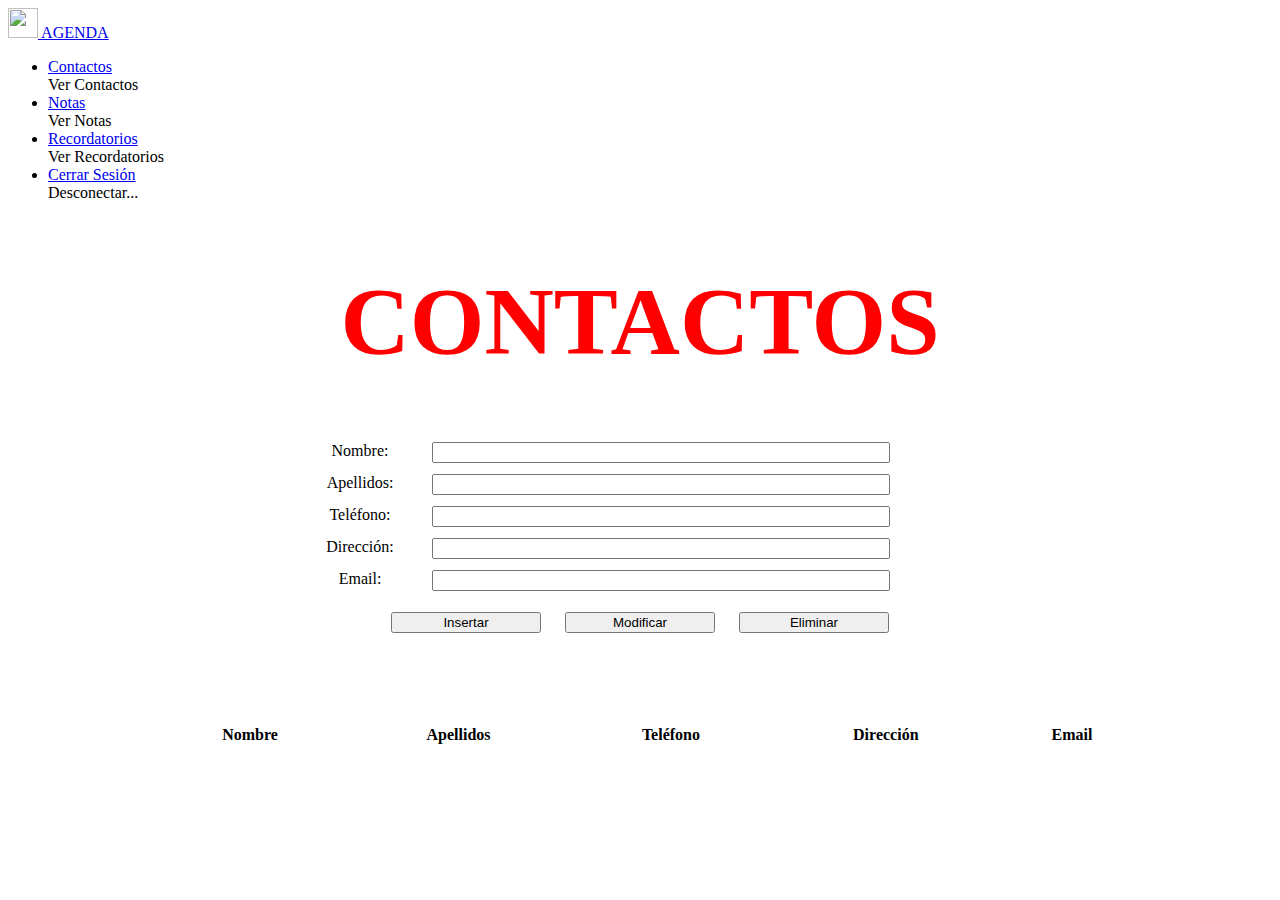
==== src/main/resources/templates/crudContactos.html @ 91c2ad7b "cambio a SpringBoot" ====
<!doctype html>

<html>
    <head>
        <title>Agenda</title>
        <meta charset="UTF-8">
        <meta name="viewport" content="width=device-width, initial-scale=1.0">
        <link rel="stylesheet" href="https://cdn.jsdelivr.net/npm/bootstrap@4.5.3/dist/css/bootstrap.min.css" integrity="sha384-TX8t27EcRE3e/ihU7zmQxVncDAy5uIKz4rEkgIXeMed4M0jlfIDPvg6uqKI2xXr2" crossorigin="anonymous">
        <link rel="stylesheet" href="css/cssAgenda.css">
        <link rel="stylesheet" href="../static/css/cssAgenda.css" type="text/css"/>
        <script src="https://ajax.googleapis.com/ajax/libs/jquery/3.5.1/jquery.min.js"></script>
        <script src="https://maxcdn.bootstrapcdn.com/bootstrap/3.4.1/js/bootstrap.min.js"></script>
    </head>
    <body>

        <script>
            function rellenar(name, id, ape, tel, dir, ema) {
                document.formulario.nombre.value = name;
                document.formulario.id.value = id;
                document.formulario.apellidos.value = ape;
                document.formulario.telefono.value = tel;
                document.formulario.direccion.value = dir;
                document.formulario.email.value = ema;
            }

            function validacion(opcion) {
                if (document.formulario.id.value > 0) {
                    boton(opcion);
                    document.formulario.submit();
                } else
                    alert('Debe seleccionar un contacto de la tabla');
            }
            function boton(valor){
                document.formulario.botoncillo.value=valor;
            }
        </script>



        <nav class="navbar navbar-expand-lg navbar-dark bg-dark">
            <a class="navbar-brand" href="#">
                <img src="img/agendaPortada.jpg" width="30" height="30" alt="" loading="lazy">
                AGENDA
            </a>

            <div class="navbar-nav ml-auto" id="navbarSupportedContent">
                <ul class="navbar-nav ml-auto">

                    <li class="nav-item dropdown">
                        <a class="nav-link dropdown-toggle" href="#" id="navbarDropdown" role="button" data-toggle="dropdown" aria-haspopup="true" aria-expanded="false">
                            Contactos
                        </a>
                        <div class="dropdown-menu" aria-labelledby="navbarDropdown">
                            <a class="dropdown-item" th:href="@{/Contactos}">Ver Contactos</a>
                        </div>
                    </li>
                    <li class="nav-item dropdown">
                        <a class="nav-link dropdown-toggle" href="#" id="navbarDropdownMenuLink" role="button" data-toggle="dropdown" aria-haspopup="true" aria-expanded="false">
                            Notas
                        </a>
                        <div class="dropdown-menu" aria-labelledby="navbarDropdownMenuLink">
                            <a class="dropdown-item" th:href="@{/Notas}">Ver Notas</a>
                        </div>
                    </li>
                    <li class="nav-item dropdown">
                        <a class="nav-link dropdown-toggle" href="#" id="navbarDropdownMenuLink" role="button" data-toggle="dropdown" aria-haspopup="true" aria-expanded="false">
                            Recordatorios
                        </a>
                        <div class="dropdown-menu" aria-labelledby="navbarDropdownMenuLink">
                            <a class="dropdown-item" th:href="@{/Recordatorios}">Ver Recordatorios</a>
                        </div>
                    </li>
                    <li class="nav-item dropdown">
                        <a class="nav-link dropdown-toggle" href="#" id="navbarDropdownMenuLink" role="button" data-toggle="dropdown" aria-haspopup="true" aria-expanded="false">
                            Cerrar Sesión
                        </a>
                        <div class="dropdown-menu" aria-labelledby="navbarDropdownMenuLink">
                            <a class="dropdown-item" th:href="@{/}">Desconectar...</a>
                        </div>
                    </li>

                </ul>
            </div>
        </nav>
        <h1>CONTACTOS</h1>

        <form id="formulario" name="formulario" method="post" th:action="@{/Contactos/Acciones}" th:object="${contacto}">
            <input type="hidden" class="form-control" id="user"  th:field="*{user}" th:value="${usuario}">
            <input type="hidden" class="form-control" id="id" th:field="*{id}">
            <input type="hidden" class="form-control" name="botoncillo" value="">
            <div class="form-group">
                <label for="nombre">Nombre:</label>
                <input type="text" class="form-control" id="nombre" aria-describedby="emailHelp" th:field="*{nombre}">
            </div>
            <div class="form-group">
                <label for="apellidos">Apellidos:</label>
                <input type="text" class="form-control" id="apellidos" aria-describedby="emailHelp" th:field="*{apellidos}">
            </div>
            <div class="form-group">
                <label for="telefono">Teléfono:</label>
                <input type="tel" class="form-control" id="telefono" aria-describedby="emailHelp" th:field="*{telefono}" required minlength="9" maxlength="9">
            </div>
            <div class="form-group">
                <label for="direccion">Dirección:</label>
                <input type="text" class="form-control" id="direccion" aria-describedby="emailHelp" th:field="*{direccion}">
            </div>
            <div class="form-group">
                <label for="email">Email:</label>
                <input type="email" class="form-control" id="email" aria-describedby="emailHelp" th:field="*{email}">
            </div>
            
                <button type="submit" class="btn btn-primary" name="action" onclick="boton('create')">Insertar</button>
                <button type="button" class="btn btn-primary" name="action" onclick="validacion('modify')">Modificar</button>
                <button type="button" class="btn btn-primary" name="action" onclick="validacion('delete')">Eliminar</button>
            </form>

            <table data-toggle="table" data-click-to-select="true" data-pagination="true" data-search="true" class="table table-hover" id="tabla">
                <thead class="thead-dark">
                    <tr>
                        <th scope="col" style="visibility: hidden"></th>
                        <th scope="col" style="visibility: hidden"></th>
                        <th scope="col">Nombre</th>
                        <th scope="col">Apellidos</th>
                        <th scope="col">Teléfono</th>
                        <th scope="col">Dirección</th>
                        <th scope="col">Email</th>
                    </tr>
                </thead>
                <tbody>
                    <tr th:each="contacto : ${contactos}"  onclick="rellenar($(this).find('#nomb').html(), $(this).find('#ide').html(), $(this).find('#apel').html(), $(this).find('#tele').html(), $(this).find('#dire').html(), $(this).find('#emai').html())">
                        <td style="visibility: hidden" th:text="${contacto.id}" id="ide"></td>
                        <td style="visibility: hidden" th:text="${contacto.user}"></td>
                        <td th:text="${contacto.nombre}" id="nomb"></td>
                        <td th:text="${contacto.apellidos}" id="apel"></td>
                        <td th:text="${contacto.telefono}" id="tele"></td>
                        <td th:text="${contacto.direccion}"id="dire"></td>
                        <td th:text="${contacto.email}"id="emai"></td>
                    </tr>
                </tbody>
            </table>


            <!-- Optional JavaScript -->
            <!-- jQuery first, then Popper.js, then Bootstrap JS -->
            <script src="https://code.jquery.com/jquery-3.2.1.slim.min.js" integrity="sha384-KJ3o2DKtIkvYIK3UENzmM7KCkRr/rE9/Qpg6aAZGJwFDMVNA/GpGFF93hXpG5KkN" crossorigin="anonymous"></script>
            <script src="https://cdnjs.cloudflare.com/ajax/libs/popper.js/1.11.0/umd/popper.min.js" integrity="sha384-b/U6ypiBEHpOf/4+1nzFpr53nxSS+GLCkfwBdFNTxtclqqenISfwAzpKaMNFNmj4" crossorigin="anonymous"></script>
            <!-- Always remember to call the above files first before calling the bootstrap.min.js file -->
            <script src="https://maxcdn.bootstrapcdn.com/bootstrap/4.0.0-beta/js/bootstrap.min.js" integrity="sha384-h0AbiXch4ZDo7tp9hKZ4TsHbi047NrKGLO3SEJAg45jXxnGIfYzk4Si90RDIqNm1" crossorigin="anonymous"></script>

    </body>
</html>
---- src/main/resources/static/css/cssAgenda.css ----
body{
    background-image: url("/img/fondoPapel.jpg");
    background-repeat: no-repeat;
    background-size: cover;
    background-attachment: fixed;
    
}

.navbar{
    width: 100%;
}

#formulario{
    text-align: center;
    width: 640px;
    margin: 0 auto;
    margin-top: 4em;
}
h1{
    text-align: center;
    font-size: 6em;
    color: red;
    font-weight: bold;
}
button{
    width: 150px;
    text-align: center;
    margin: 10px;
}
#tabla{
    width: 80%;
    margin: 5em auto;
    text-align:  center;
}
label{
    width: 80px;
    float:left;
    margin-right: 2em;
}
.form-control{
    width: 450px;;
    float:left;
}
.form-group{
    padding-bottom: 2em;
}
#imagen{
    margin-bottom: 5em;
}
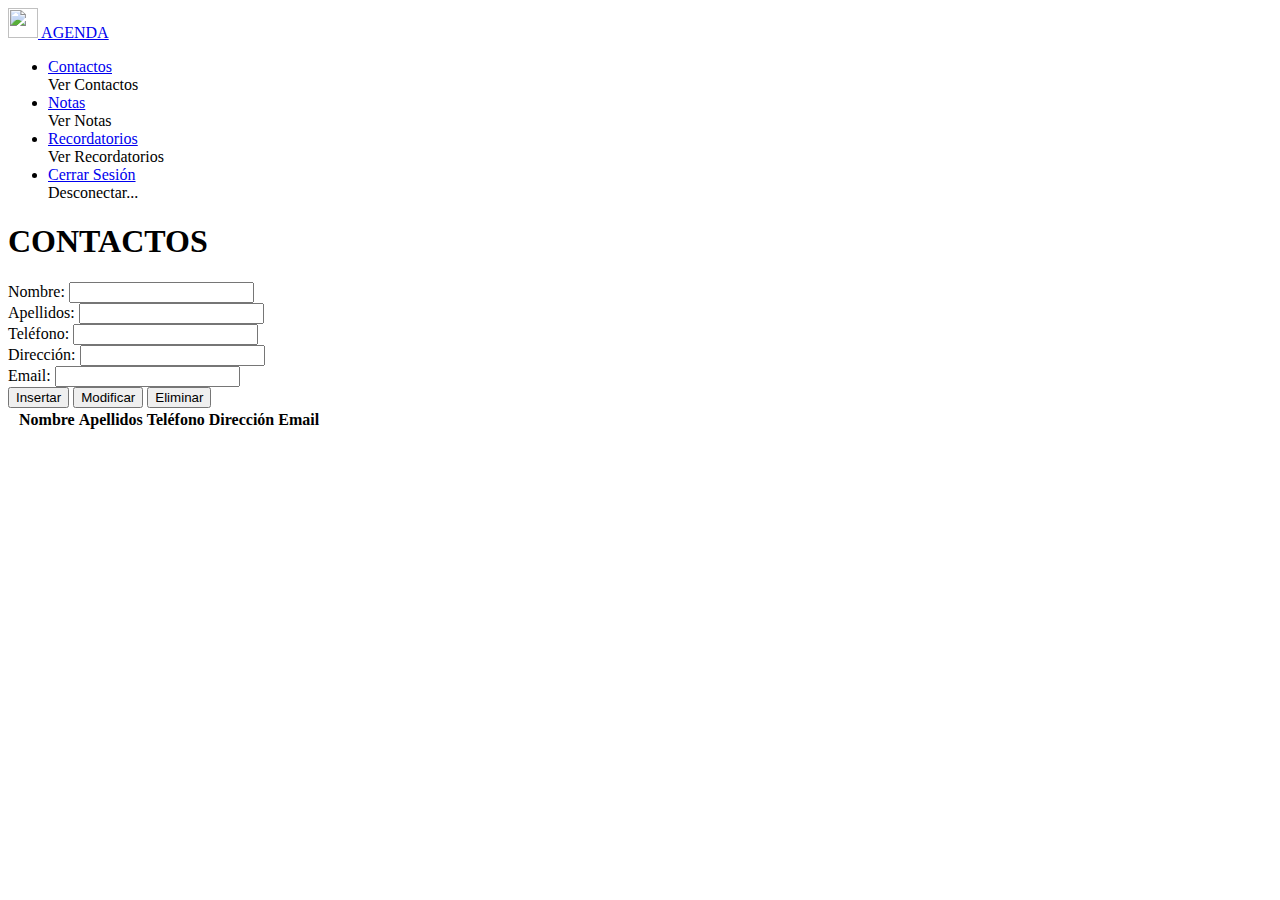
==== commit f35eb8c5: "Mejoras" ====
--- a/src/main/resources/templates/crudContactos.html
+++ b/src/main/resources/templates/crudContactos.html
@@ -4,148 +4,145 @@
     <head>
         <title>Agenda</title>
         <meta charset="UTF-8">
-        <meta name="viewport" content="width=device-width, initial-scale=1.0">
+        <meta name="viewport" content="width=device-width, initial-scale=1">
         <link rel="stylesheet" href="https://cdn.jsdelivr.net/npm/bootstrap@4.5.3/dist/css/bootstrap.min.css" integrity="sha384-TX8t27EcRE3e/ihU7zmQxVncDAy5uIKz4rEkgIXeMed4M0jlfIDPvg6uqKI2xXr2" crossorigin="anonymous">
         <link rel="stylesheet" href="css/cssAgenda.css">
-        <link rel="stylesheet" href="../static/css/cssAgenda.css" type="text/css"/>
+        <script type="text/javascript" src="js/contactos.js"></script>
         <script src="https://ajax.googleapis.com/ajax/libs/jquery/3.5.1/jquery.min.js"></script>
         <script src="https://maxcdn.bootstrapcdn.com/bootstrap/3.4.1/js/bootstrap.min.js"></script>
+        <script>
+            $(document).bind('keydown keyup', function(e) {
+       if(e.which === 116) {
+          console.log('blocked');
+          return false;
+       }
+       if(e.which === 82 && e.ctrlKey) {
+          console.log('blocked');
+          return false;
+       }
+});
+            
+        </script>
     </head>
     <body>
 
-        <script>
-            function rellenar(name, id, ape, tel, dir, ema) {
-                document.formulario.nombre.value = name;
-                document.formulario.id.value = id;
-                document.formulario.apellidos.value = ape;
-                document.formulario.telefono.value = tel;
-                document.formulario.direccion.value = dir;
-                document.formulario.email.value = ema;
-            }
 
-            function validacion(opcion) {
-                if (document.formulario.id.value > 0) {
-                    boton(opcion);
-                    document.formulario.submit();
-                } else
-                    alert('Debe seleccionar un contacto de la tabla');
-            }
-            function boton(valor){
-                document.formulario.botoncillo.value=valor;
-            }
-        </script>
+        <div class="text-center" id="contenedor">
 
+            <nav class="navbar navbar-expand-md navbar-dark bg-dark">
+                <a class="navbar-brand" href="#">
+                    <img src="img/agendaPortada.jpg" width="30" height="30" alt="" loading="lazy">
+                    AGENDA
+                </a>
 
+                <div class="navbar-nav ml-auto" id="navbarSupportedContent">
+                    <ul class="navbar-nav ml-auto">
 
-        <nav class="navbar navbar-expand-lg navbar-dark bg-dark">
-            <a class="navbar-brand" href="#">
-                <img src="img/agendaPortada.jpg" width="30" height="30" alt="" loading="lazy">
-                AGENDA
-            </a>
+                        <li class="nav-item dropdown">
+                            <a class="nav-link dropdown-toggle" href="#" id="navbarDropdown" role="button" data-toggle="dropdown" aria-haspopup="true" aria-expanded="false">
+                                Contactos
+                            </a>
+                            <div class="dropdown-menu" aria-labelledby="navbarDropdown">
+                                <a class="dropdown-item" type="submit" th:href="@{/Contactos/NavBarContactos}">Ver Contactos</a>
+                            </div>
+                        </li>
+                        <li class="nav-item dropdown">
+                            <a class="nav-link dropdown-toggle" href="#" id="navbarDropdownMenuLink" role="button" data-toggle="dropdown" aria-haspopup="true" aria-expanded="false">
+                                Notas
+                            </a>
+                            <div class="dropdown-menu" aria-labelledby="navbarDropdownMenuLink">
+                                <a class="dropdown-item" type="submit" th:href="@{/Contactos/NavBarNotas}">Ver Notas</a>
+                            </div>
+                        </li>
+                        <li class="nav-item dropdown">
+                            <a class="nav-link dropdown-toggle" href="#" id="navbarDropdownMenuLink" role="button" data-toggle="dropdown" aria-haspopup="true" aria-expanded="false">
+                                Recordatorios
+                            </a>
+                            <div class="dropdown-menu" aria-labelledby="navbarDropdownMenuLink">
+                                <a class="dropdown-item" type="submit" th:href="@{/Contactos/NavBarRecordatorios}">Ver Recordatorios</a>
+                            </div>
+                        </li>
+                        <li class="nav-item dropdown">
+                            <a class="nav-link dropdown-toggle" href="#" id="navbarDropdownMenuLink" role="button" data-toggle="dropdown" aria-haspopup="true" aria-expanded="false">
+                                Cerrar Sesión
+                            </a>
+                            <div class="dropdown-menu" aria-labelledby="navbarDropdownMenuLink">
+                                <a class="dropdown-item" th:href="@{/}">Desconectar...</a>
+                            </div>
+                        </li>
 
-            <div class="navbar-nav ml-auto" id="navbarSupportedContent">
-                <ul class="navbar-nav ml-auto">
+                    </ul>
+                </div>
+            </nav>
+            <h1>CONTACTOS</h1>
 
-                    <li class="nav-item dropdown">
-                        <a class="nav-link dropdown-toggle" href="#" id="navbarDropdown" role="button" data-toggle="dropdown" aria-haspopup="true" aria-expanded="false">
-                            Contactos
-                        </a>
-                        <div class="dropdown-menu" aria-labelledby="navbarDropdown">
-                            <a class="dropdown-item" th:href="@{/Contactos}">Ver Contactos</a>
-                        </div>
-                    </li>
-                    <li class="nav-item dropdown">
-                        <a class="nav-link dropdown-toggle" href="#" id="navbarDropdownMenuLink" role="button" data-toggle="dropdown" aria-haspopup="true" aria-expanded="false">
-                            Notas
-                        </a>
-                        <div class="dropdown-menu" aria-labelledby="navbarDropdownMenuLink">
-                            <a class="dropdown-item" th:href="@{/Notas}">Ver Notas</a>
-                        </div>
-                    </li>
-                    <li class="nav-item dropdown">
-                        <a class="nav-link dropdown-toggle" href="#" id="navbarDropdownMenuLink" role="button" data-toggle="dropdown" aria-haspopup="true" aria-expanded="false">
-                            Recordatorios
-                        </a>
-                        <div class="dropdown-menu" aria-labelledby="navbarDropdownMenuLink">
-                            <a class="dropdown-item" th:href="@{/Recordatorios}">Ver Recordatorios</a>
-                        </div>
-                    </li>
-                    <li class="nav-item dropdown">
-                        <a class="nav-link dropdown-toggle" href="#" id="navbarDropdownMenuLink" role="button" data-toggle="dropdown" aria-haspopup="true" aria-expanded="false">
-                            Cerrar Sesión
-                        </a>
-                        <div class="dropdown-menu" aria-labelledby="navbarDropdownMenuLink">
-                            <a class="dropdown-item" th:href="@{/}">Desconectar...</a>
-                        </div>
-                    </li>
+            <form id="formulario" name="formulario" method="post" th:action="@{/Contactos/saveContacto}" th:object="${contacto}">
 
-                </ul>
-            </div>
-        </nav>
-        <h1>CONTACTOS</h1>
-
-        <form id="formulario" name="formulario" method="post" th:action="@{/Contactos/Acciones}" th:object="${contacto}">
-            <input type="hidden" class="form-control" id="user"  th:field="*{user}" th:value="${usuario}">
-            <input type="hidden" class="form-control" id="id" th:field="*{id}">
-            <input type="hidden" class="form-control" name="botoncillo" value="">
-            <div class="form-group">
-                <label for="nombre">Nombre:</label>
-                <input type="text" class="form-control" id="nombre" aria-describedby="emailHelp" th:field="*{nombre}">
-            </div>
-            <div class="form-group">
-                <label for="apellidos">Apellidos:</label>
-                <input type="text" class="form-control" id="apellidos" aria-describedby="emailHelp" th:field="*{apellidos}">
-            </div>
-            <div class="form-group">
-                <label for="telefono">Teléfono:</label>
-                <input type="tel" class="form-control" id="telefono" aria-describedby="emailHelp" th:field="*{telefono}" required minlength="9" maxlength="9">
-            </div>
-            <div class="form-group">
-                <label for="direccion">Dirección:</label>
-                <input type="text" class="form-control" id="direccion" aria-describedby="emailHelp" th:field="*{direccion}">
-            </div>
-            <div class="form-group">
-                <label for="email">Email:</label>
-                <input type="email" class="form-control" id="email" aria-describedby="emailHelp" th:field="*{email}">
-            </div>
-            
+                <div class="container" id="formularioSinBotones">
+                    <input type="hidden" class="form-control" id="user"  th:field="*{user}" th:value="${usuario}">
+                    <input type="hidden" class="form-control" id="id" th:field="*{id}">
+                    <input type="hidden" class="form-control" name="botoncillo" value="">
+                    <input type="hidden" class="form-control" id="estados" th:value="${estado}">
+                    <div class="form-group">
+                        <label for="nombre">Nombre:</label>
+                        <input type="text" class="form-control" id="nombre" aria-describedby="emailHelp" th:field="*{nombre}" maxlength="20">
+                    </div>
+                    <div class="form-group">
+                        <label for="apellidos">Apellidos:</label>
+                        <input type="text" class="form-control" id="apellidos" aria-describedby="emailHelp" th:field="*{apellidos} "maxlength="50">
+                    </div>
+                    <div class="form-group">
+                        <label for="telefono">Teléfono:</label>
+                        <input type="tel" class="form-control" id="telefono" aria-describedby="emailHelp" th:field="*{telefono}" required minlength="9" maxlength="9" onkeydown="comprobarNumeros()">
+                    </div>
+                    <div class="form-group">
+                        <label for="direccion">Dirección:</label>
+                        <input type="text" class="form-control" id="direccion" aria-describedby="emailHelp" th:field="*{direccion}" maxlength="80">
+                    </div>
+                    <div class="form-group">
+                        <label for="email">Email:</label>
+                        <input type="email" class="form-control" id="email" aria-describedby="emailHelp" th:field="*{email}" maxlength="50">
+                    </div>
+                </div>
                 <button type="submit" class="btn btn-primary" name="action" onclick="boton('create')">Insertar</button>
                 <button type="button" class="btn btn-primary" name="action" onclick="validacion('modify')">Modificar</button>
                 <button type="button" class="btn btn-primary" name="action" onclick="validacion('delete')">Eliminar</button>
             </form>
+            <div class="table-responsive">
+                <table data-click-to-select="true" class="table table-hover table-striped" id="tabla">
+                    <thead class="thead-dark">
+                        <tr>
+                            <th scope="col" class="invisible d-none"></th>
+                            <th scope="col" class="invisible d-none"></th>
+                            <th scope="col">Nombre</th>
+                            <th scope="col">Apellidos</th>
+                            <th scope="col">Teléfono</th>
+                            <th scope="col">Dirección</th>
+                            <th scope="col">Email</th>
+                        </tr>
+                    </thead>
+                    <tbody>
+                        <tr th:each="contacto : ${contactos}"  onclick="rellenar($(this).find('#nomb').html(), $(this).find('#ide').html(), $(this).find('#apel').html(), $(this).find('#tele').html(), $(this).find('#dire').html(), $(this).find('#emai').html())">
+                            <td class="invisible d-none" th:text="${contacto.id}" id="ide"></td>
+                            <td class="invisible d-none" th:text="${contacto.user}"></td>
+                            <td th:text="${contacto.nombre}" id="nomb"></td>
+                            <td th:text="${contacto.apellidos}" id="apel"></td>
+                            <td th:text="${contacto.telefono}" id="tele"></td>
+                            <td th:text="${contacto.direccion}"id="dire"></td>
+                            <td th:text="${contacto.email}"id="emai"></td>
+                        </tr>
+                    </tbody>
+                </table>
+            </div>
+        </div>
 
-            <table data-toggle="table" data-click-to-select="true" data-pagination="true" data-search="true" class="table table-hover" id="tabla">
-                <thead class="thead-dark">
-                    <tr>
-                        <th scope="col" style="visibility: hidden"></th>
-                        <th scope="col" style="visibility: hidden"></th>
-                        <th scope="col">Nombre</th>
-                        <th scope="col">Apellidos</th>
-                        <th scope="col">Teléfono</th>
-                        <th scope="col">Dirección</th>
-                        <th scope="col">Email</th>
-                    </tr>
-                </thead>
-                <tbody>
-                    <tr th:each="contacto : ${contactos}"  onclick="rellenar($(this).find('#nomb').html(), $(this).find('#ide').html(), $(this).find('#apel').html(), $(this).find('#tele').html(), $(this).find('#dire').html(), $(this).find('#emai').html())">
-                        <td style="visibility: hidden" th:text="${contacto.id}" id="ide"></td>
-                        <td style="visibility: hidden" th:text="${contacto.user}"></td>
-                        <td th:text="${contacto.nombre}" id="nomb"></td>
-                        <td th:text="${contacto.apellidos}" id="apel"></td>
-                        <td th:text="${contacto.telefono}" id="tele"></td>
-                        <td th:text="${contacto.direccion}"id="dire"></td>
-                        <td th:text="${contacto.email}"id="emai"></td>
-                    </tr>
-                </tbody>
-            </table>
-
-
-            <!-- Optional JavaScript -->
-            <!-- jQuery first, then Popper.js, then Bootstrap JS -->
-            <script src="https://code.jquery.com/jquery-3.2.1.slim.min.js" integrity="sha384-KJ3o2DKtIkvYIK3UENzmM7KCkRr/rE9/Qpg6aAZGJwFDMVNA/GpGFF93hXpG5KkN" crossorigin="anonymous"></script>
-            <script src="https://cdnjs.cloudflare.com/ajax/libs/popper.js/1.11.0/umd/popper.min.js" integrity="sha384-b/U6ypiBEHpOf/4+1nzFpr53nxSS+GLCkfwBdFNTxtclqqenISfwAzpKaMNFNmj4" crossorigin="anonymous"></script>
-            <!-- Always remember to call the above files first before calling the bootstrap.min.js file -->
-            <script src="https://maxcdn.bootstrapcdn.com/bootstrap/4.0.0-beta/js/bootstrap.min.js" integrity="sha384-h0AbiXch4ZDo7tp9hKZ4TsHbi047NrKGLO3SEJAg45jXxnGIfYzk4Si90RDIqNm1" crossorigin="anonymous"></script>
+        <!-- Optional JavaScript -->
+        <!-- jQuery first, then Popper.js, then Bootstrap JS -->
+        <script>window.onload = estado();</script>
+        <script src="https://code.jquery.com/jquery-3.2.1.slim.min.js" integrity="sha384-KJ3o2DKtIkvYIK3UENzmM7KCkRr/rE9/Qpg6aAZGJwFDMVNA/GpGFF93hXpG5KkN" crossorigin="anonymous"></script>
+        <script src="https://cdnjs.cloudflare.com/ajax/libs/popper.js/1.11.0/umd/popper.min.js" integrity="sha384-b/U6ypiBEHpOf/4+1nzFpr53nxSS+GLCkfwBdFNTxtclqqenISfwAzpKaMNFNmj4" crossorigin="anonymous"></script>
+        <!-- Always remember to call the above files first before calling the bootstrap.min.js file -->
+        <script src="https://maxcdn.bootstrapcdn.com/bootstrap/4.0.0-beta/js/bootstrap.min.js" integrity="sha384-h0AbiXch4ZDo7tp9hKZ4TsHbi047NrKGLO3SEJAg45jXxnGIfYzk4Si90RDIqNm1" crossorigin="anonymous"></script>
 
     </body>
 </html>
